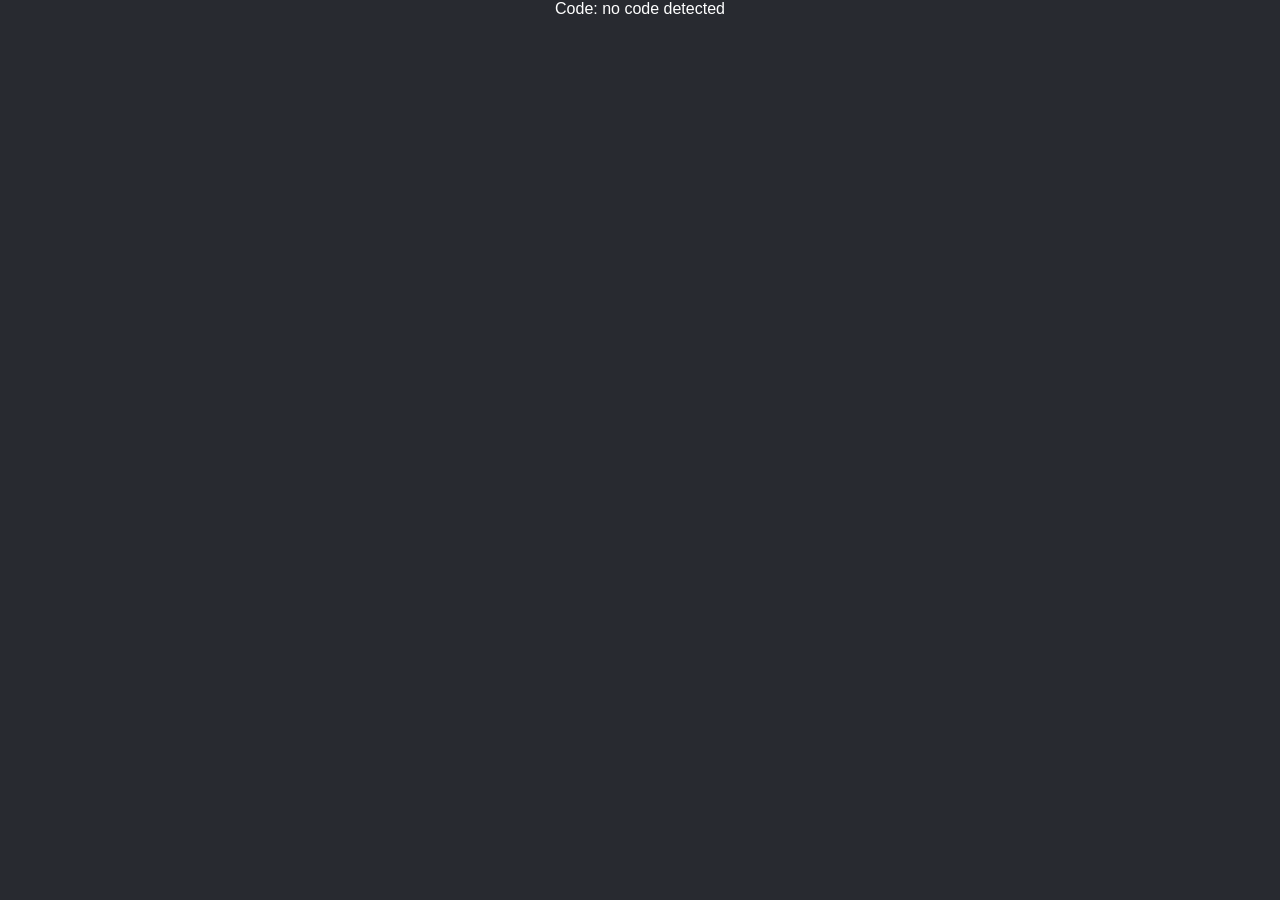
==== index.html @ 53efdf90 "first commit" ====
<!DOCTYPE html>
<html lang="en">
<head>
    <meta charset="UTF-8">
    <meta name="viewport" content="width=device-width, initial-scale=1.0">
    <title>Document</title>
    <link rel="stylesheet" href="index.css">
</head>
<body>
    <span id="code"></span>
    <script src="./index.js"></script>
</body>
</html>
---- index.css ----
*{
    box-sizing: border-box;
    margin: 0;
    padding: 0;
}

body{
    background-color: #282a30;

    display: flex;
    justify-content: center;
    align-items: center;
}

#code{
    display: inline-block;

    font-family: Arial, Helvetica, sans-serif;
    color: white;
}
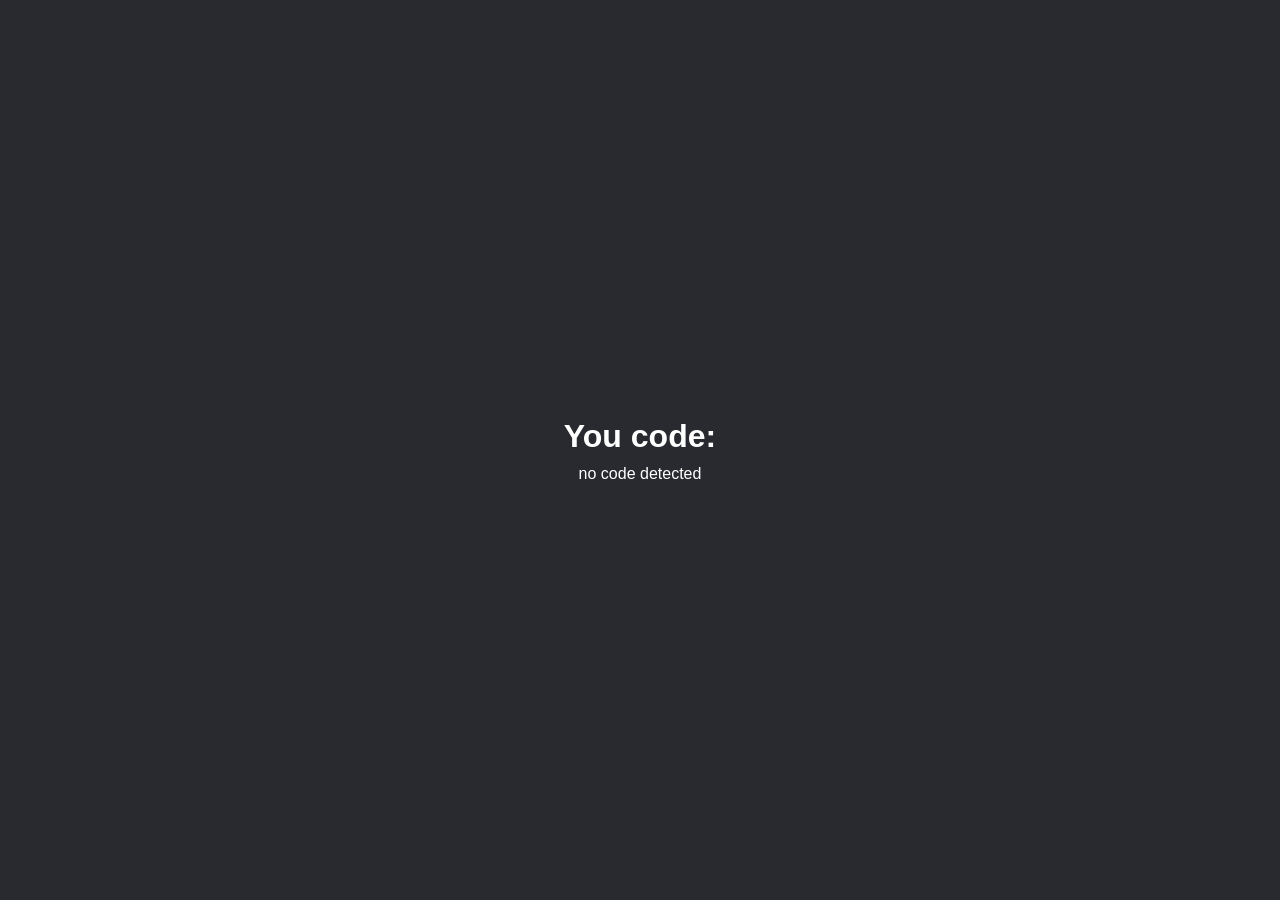
==== commit 193f08f4: "chage styles" ====
--- a/index.html
+++ b/index.html
@@ -7,7 +7,11 @@
     <link rel="stylesheet" href="index.css">
 </head>
 <body>
-    <span id="code"></span>
+    <div>
+        <h1>You code:</h1>
+        <div style="height: 10px;"></div>
+        <span id="code"></span>
+    </div>
     <script src="./index.js"></script>
 </body>
 </html>
--- a/index.css
+++ b/index.css
@@ -1,7 +1,11 @@
 *{
     box-sizing: border-box;
+
     margin: 0;
     padding: 0;
+
+    font-family: Arial, Helvetica, sans-serif;
+    color: white;
 }
 
 body{
@@ -10,11 +14,13 @@
     display: flex;
     justify-content: center;
     align-items: center;
+
+    width: 100vw;
+    height: 100vh;
+    
+    text-align: center;
+    color: white;
 }
-
 #code{
     display: inline-block;
-
-    font-family: Arial, Helvetica, sans-serif;
-    color: white;
 }
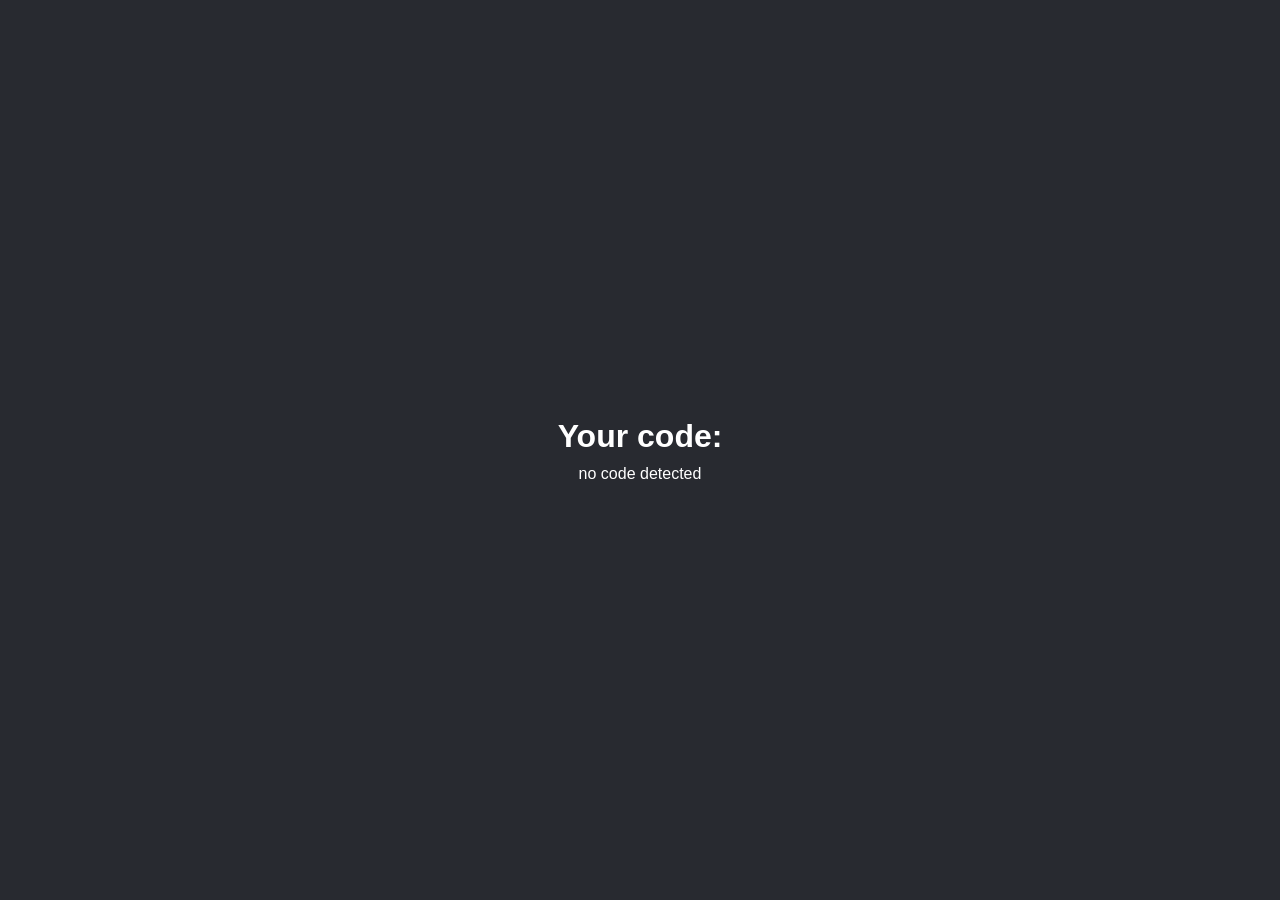
==== commit 0fa9569e: "change text" ====
--- a/index.html
+++ b/index.html
@@ -4,14 +4,49 @@
     <meta charset="UTF-8">
     <meta name="viewport" content="width=device-width, initial-scale=1.0">
     <title>Document</title>
-    <link rel="stylesheet" href="index.css">
+
+    <style>
+        *{
+            box-sizing: border-box;
+
+            margin: 0;
+            padding: 0;
+
+            font-family: Arial, Helvetica, sans-serif;
+            color: white;
+        }
+
+        body{
+            background-color: #282a30;
+
+            display: flex;
+            justify-content: center;
+            align-items: center;
+
+            width: 100vw;
+            height: 100vh;
+            
+            text-align: center;
+            color: white;
+        }
+        #code{
+            display: inline-block;
+        }
+    </style>
+    
 </head>
 <body>
+
     <div>
-        <h1>You code:</h1>
+        <h1>Your code:</h1>
         <div style="height: 10px;"></div>
         <span id="code"></span>
     </div>
-    <script src="./index.js"></script>
+
+    <script>
+        const code = (new URL(window.location.href)).searchParams.get('code') || "no code detected";
+        const codeSpan = document.querySelector('#code');
+        codeSpan.innerText = code ;
+    </script>
 </body>
 </html>
